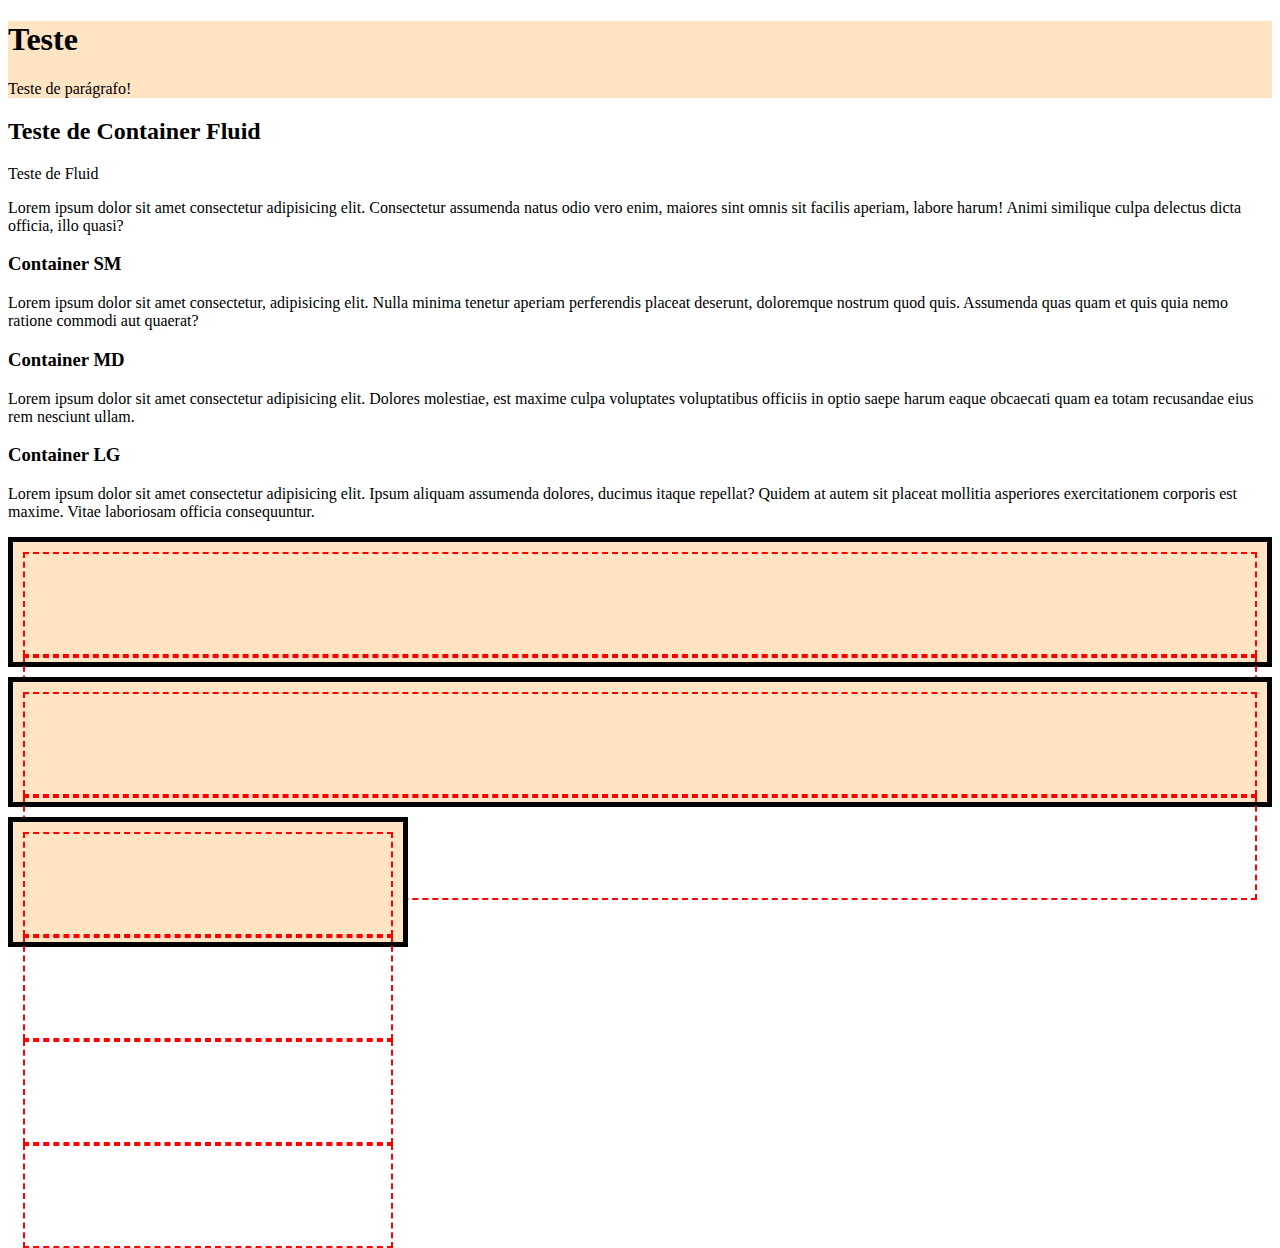
==== 3_LAYOUT/00_teste/teste.html @ 8acbe001 "Salvando novos arquivos" ====
<!DOCTYPE html>
<html lang="pt-br">
<head>
    <meta charset="UTF-8">
    <meta http-equiv="X-UA-Compatible" content="IE=edge">
    <meta name="viewport" content="width=device-width, initial-scale=1.0">
    <title>Teste</title>
    <link href="https://cdn.jsdelivr.net/npm/bootstrap@5.3.0-alpha3/dist/css/bootstrap.min.css" rel="stylesheet" integrity="sha384-KK94CHFLLe+nY2dmCWGMq91rCGa5gtU4mk92HdvYe+M/SXH301p5ILy+dN9+nJOZ" crossorigin="anonymous">
    <link rel="stylesheet" href="css/teste.css">
</head>
<body>
    <div class="container">
        <h1>Teste</h1>
        <p>Teste de parágrafo!</p>
    </div>
    <div class="container-fluid">
        <h2>Teste de Container Fluid</h2>
        <p>Teste de Fluid</p>
        <p>Lorem ipsum dolor sit amet consectetur adipisicing elit. Consectetur assumenda natus odio vero enim, maiores sint omnis sit facilis aperiam, labore harum! Animi similique culpa delectus dicta officia, illo quasi?</p>
    </div>

    <div class="container-sm">
        <h3>Container SM</h3>
        <p>Lorem ipsum dolor sit amet consectetur, adipisicing elit. Nulla minima tenetur aperiam perferendis placeat deserunt, doloremque nostrum quod quis. Assumenda quas quam et quis quia nemo ratione commodi aut quaerat?</p>
    </div>

    <div class="container-md">
        <h3>Container MD</h3>
        <p>Lorem ipsum dolor sit amet consectetur adipisicing elit. Dolores molestiae, est maxime culpa voluptates voluptatibus officiis in optio saepe harum eaque obcaecati quam ea totam recusandae eius rem nesciunt ullam.</p>
    </div>

    <div class="container-lg">
        <h3>Container LG</h3>
        <p>Lorem ipsum dolor sit amet consectetur adipisicing elit. Ipsum aliquam assumenda dolores, ducimus itaque repellat? Quidem at autem sit placeat mollitia asperiores exercitationem corporis est maxime. Vitae laboriosam officia consequuntur.</p>
    </div>

    <div class="container">
        <div class="row">
            <div class="col"></div>
            <div class="col"></div>
        </div>
    </div>

    <div class="container">
        <div class="row">
            <div class="col-6"></div>
            <div class="col-4"></div>
        </div>
    </div>

    <div class="container" id="largura-maxima">
        <div class="row row-cols-4">
            <div class="col"></div>
            <div class="col"></div>
            <div class="col"></div>
            <div class="col"></div>
        </div>
    </div>
    
</body>
</html>
---- 3_LAYOUT/00_teste/css/teste.css ----
/* Teste de Parágrafo*/
.container {
    background-color: bisque;
    margin-top: 10px;
}

.row {
    border: 5px solid;
    height: 100px;
    padding: 10px;
    margin: 0;
}

.col,
.col-6,
.col-4 {
    border: 2px dashed red;
    height: 100%;
}

#largura-maxima {
    max-width: 400px;
}
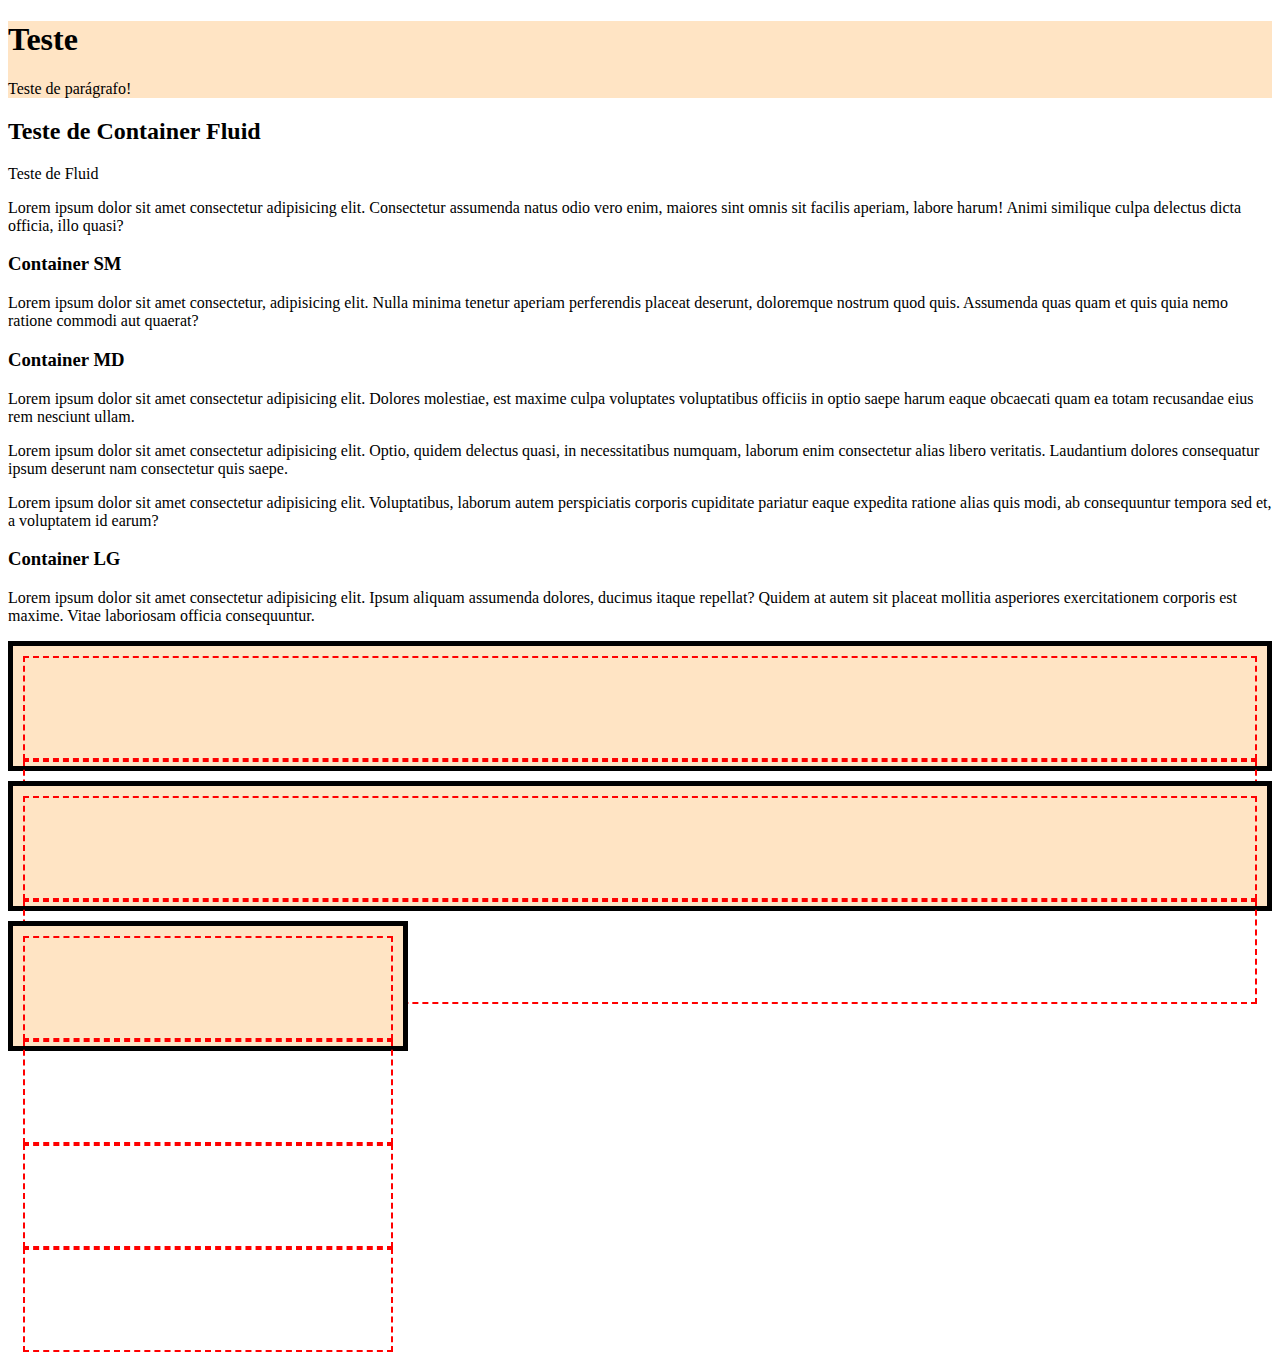
==== commit 8fb0bec9: "Teste" ====
--- a/3_LAYOUT/00_teste/teste.html
+++ b/3_LAYOUT/00_teste/teste.html
@@ -27,6 +27,8 @@
     <div class="container-md">
         <h3>Container MD</h3>
         <p>Lorem ipsum dolor sit amet consectetur adipisicing elit. Dolores molestiae, est maxime culpa voluptates voluptatibus officiis in optio saepe harum eaque obcaecati quam ea totam recusandae eius rem nesciunt ullam.</p>
+        <p>Lorem ipsum dolor sit amet consectetur adipisicing elit. Optio, quidem delectus quasi, in necessitatibus numquam, laborum enim consectetur alias libero veritatis. Laudantium dolores consequatur ipsum deserunt nam consectetur quis saepe.</p>
+        <p>Lorem ipsum dolor sit amet consectetur adipisicing elit. Voluptatibus, laborum autem perspiciatis corporis cupiditate pariatur eaque expedita ratione alias quis modi, ab consequuntur tempora sed et, a voluptatem id earum?</p>
     </div>
 
     <div class="container-lg">
